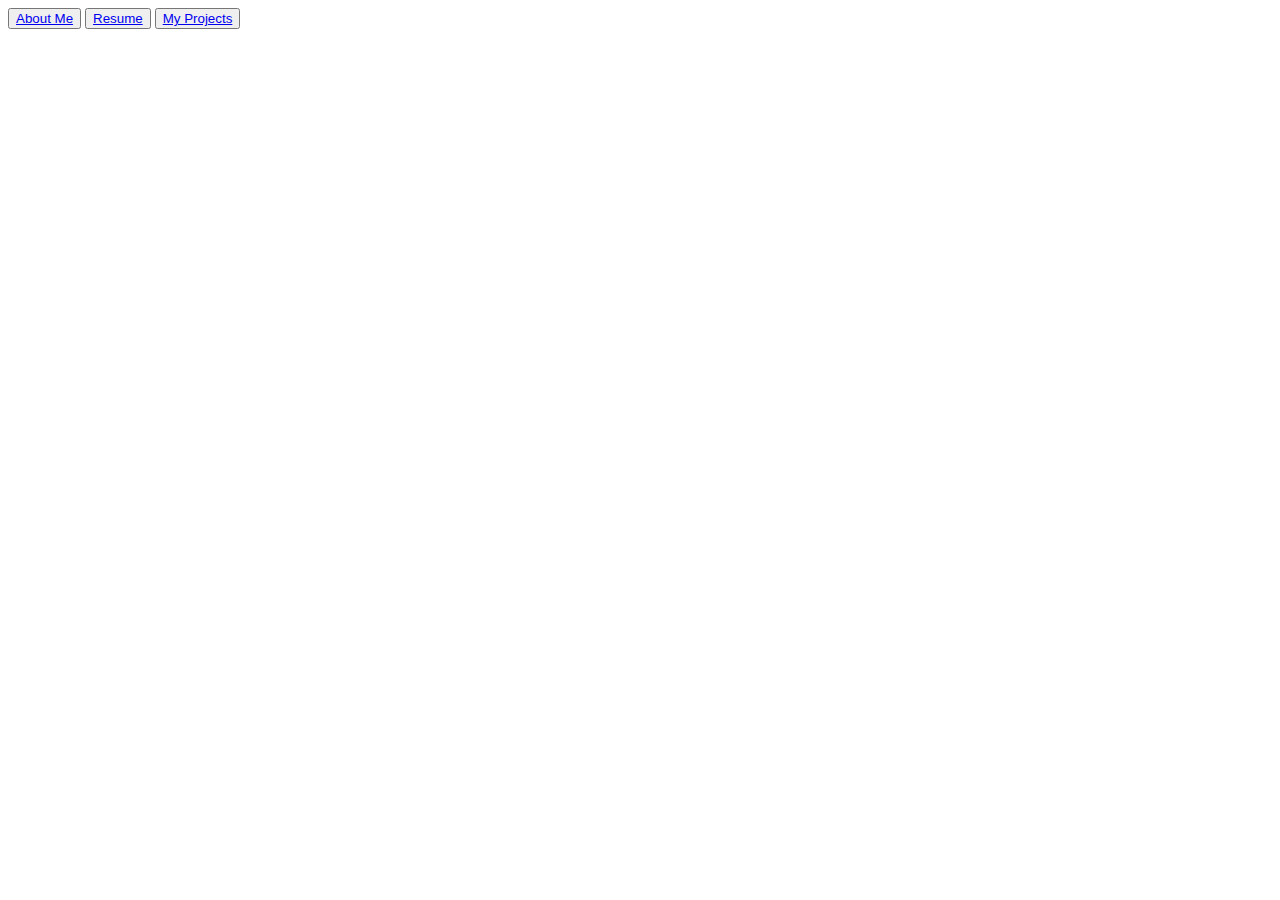
==== about.html @ dfae033d "basic layout for other links" ====
<!DOCTYPE html>
<html lang="en">
    <head>
        <meta charset="utf-8">
        <title>Braden Christensen</title>
        <link rel="stylesheet" href="style.css">
    </head>
    <body>
        <header>
            <div></div>
            <div>
                <button><a href="about.html">About Me</a></button>
                <button><a href="resume.html">Resume</a></button>
                <button><a href="project.html">My Projects</a></button>
            </div>
        </header>
        <div>
            
        </div>
    </body>
</html>
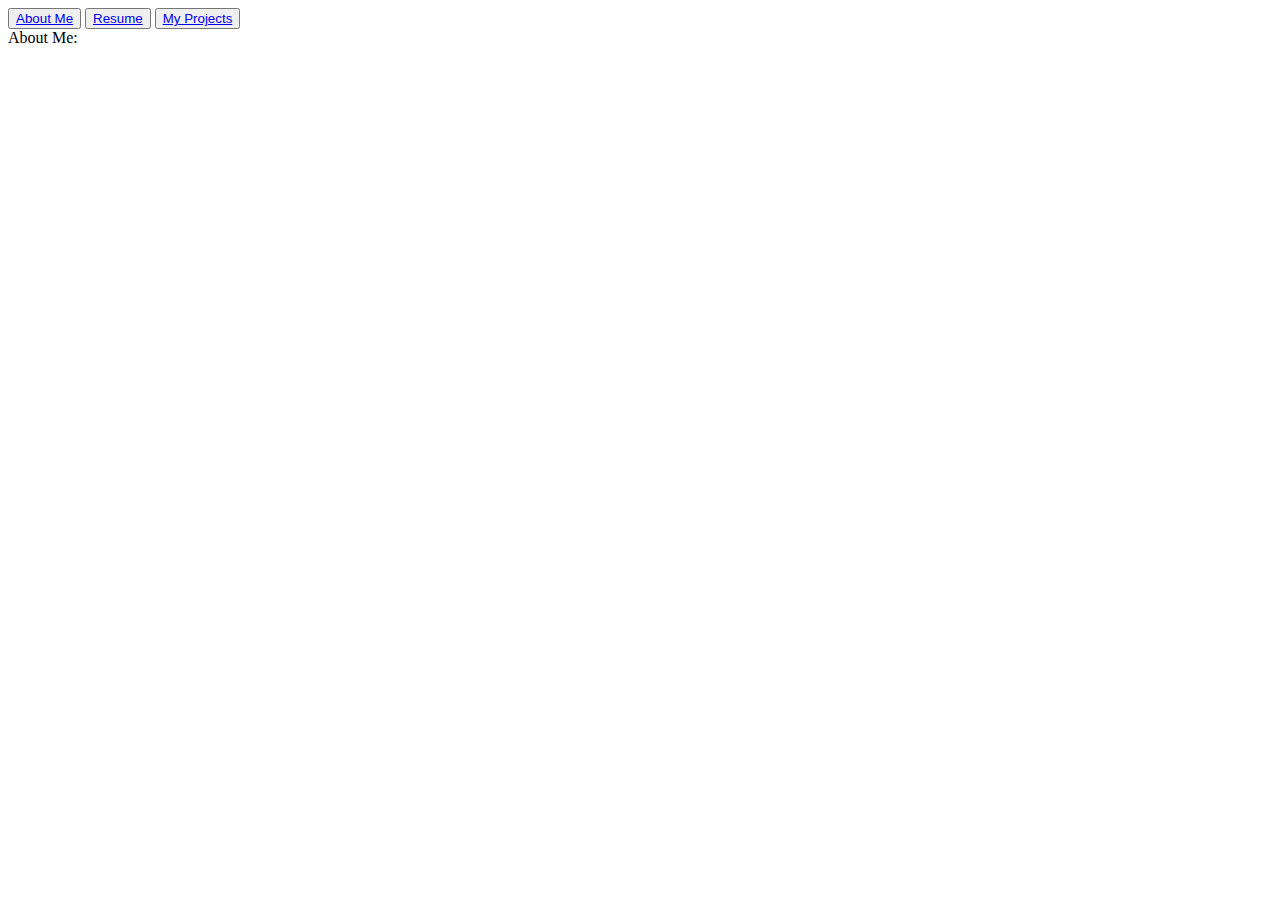
==== commit 4294fb9f: "marking with identifying info" ====
--- a/about.html
+++ b/about.html
@@ -15,7 +15,7 @@
             </div>
         </header>
         <div>
-            
+            About Me:
         </div>
     </body>
 </html>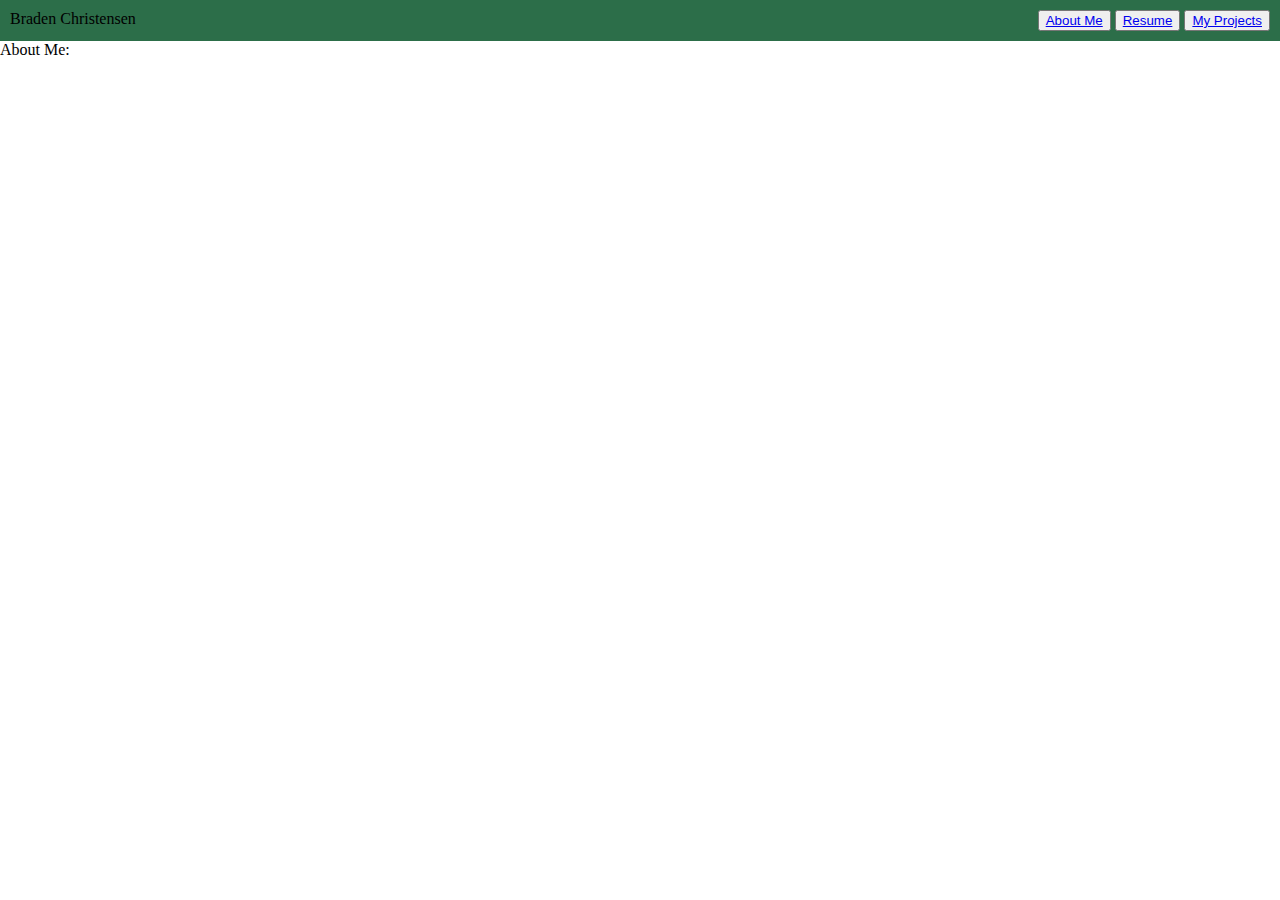
==== commit 77e2f1d7: "basic styling" ====
--- a/about.html
+++ b/about.html
@@ -3,11 +3,11 @@
     <head>
         <meta charset="utf-8">
         <title>Braden Christensen</title>
-        <link rel="stylesheet" href="style.css">
+        <link rel="stylesheet" href="styles.css">
     </head>
     <body>
         <header>
-            <div></div>
+            <div>Braden Christensen</div>
             <div>
                 <button><a href="about.html">About Me</a></button>
                 <button><a href="resume.html">Resume</a></button>
--- a/styles.css
+++ b/styles.css
@@ -0,0 +1,12 @@
+body {
+    padding: 0px;
+    margin: 0px;
+}
+
+header {
+    display: flex;
+    flex-direction: row;
+    justify-content: space-between;
+    background-color: #2c6e49;
+    padding: 10px;
+}